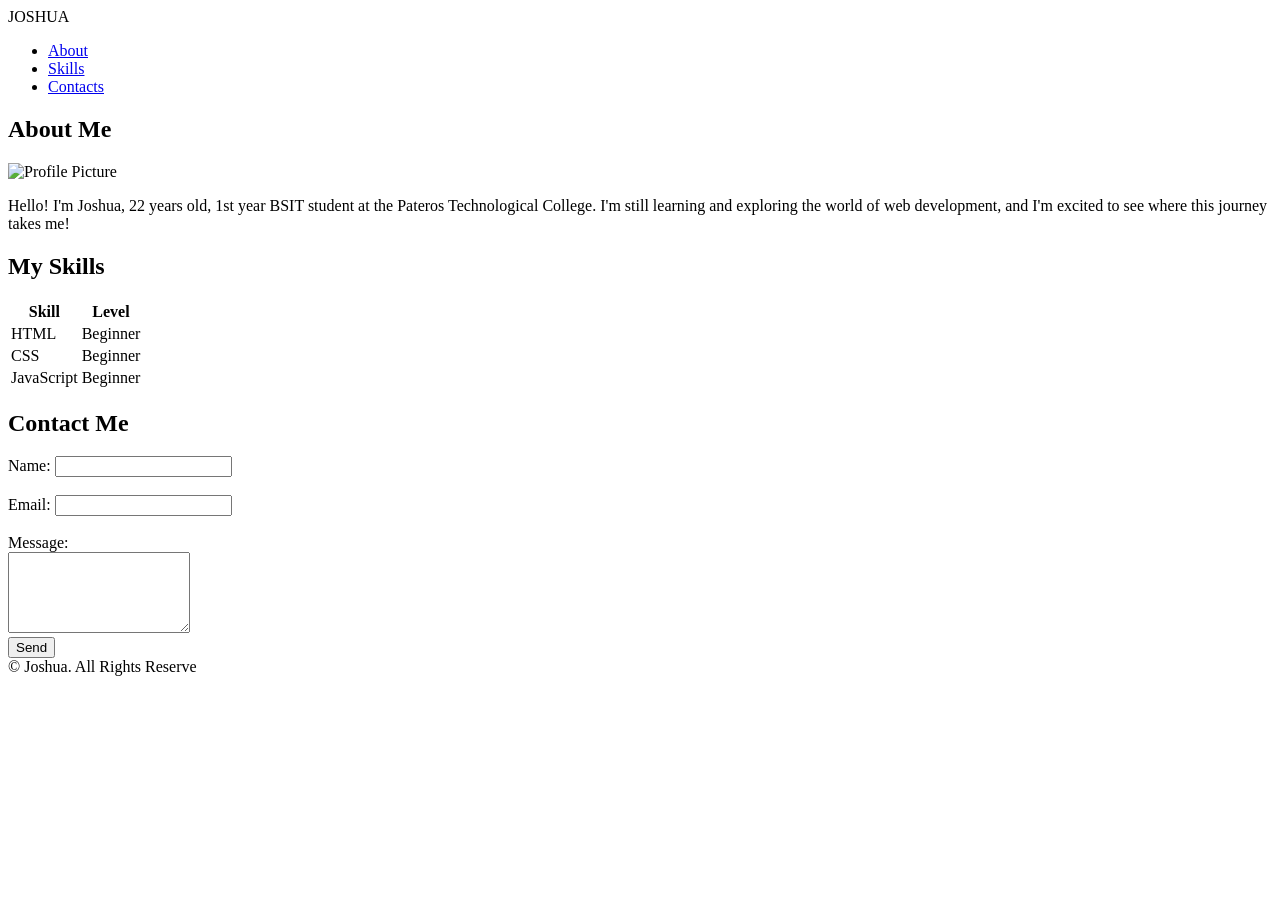
==== Finals Activity #1/Exercise #1/index.html @ 6f0b873d "Rename Finals Activity #1/Exercise #1/Images/Index.html to Finals Activity #1/Exercise #1/index.html" ====
<!doctype html>
<html lang="en">
  <head>
    <meta charset="UTF-8" />
    <meta name="viewport" content="width=device-width, initial-scale=1.0" />
    <link rel="stylesheet" href="style.css" />
    <link
      rel="stylesheet"
      href="https://cdnjs.cloudflare.com/ajax/libs/font-awesome/7.0.1/css/all.min.css"
    />
    <title>Profile Page</title>
  </head>
  <body>
    <header>
      <nav class="nav-links">
        <div class="logo">JOSHUA</div>
        <ul>
          <li><a href="#about">About</a></li>
          <li><a href="#skill">Skills</a></li>
          <li><a href="#contact">Contacts</a></li>
        </ul>
      </nav>
    </header>

    <main>
      <section id="about">
        <h2>About Me</h2>
        <img src="images/Joshua.png" alt="Profile Picture" />
        <p>
          Hello! I'm Joshua, 22 years old, 1st year BSIT student at the Pateros
          Technological College. I'm still learning and exploring the world of
          web development, and I'm excited to see where this journey takes me!
        </p>
      </section>

      <section id="skill">
        <h2>My Skills</h2>
        <table>
          <tr>
            <th>Skill</th>
            <th>Level</th>
          </tr>
          <tr>
            <td>HTML</td>
            <td>Beginner</td>
          </tr>
          <tr>
            <td>CSS</td>
            <td>Beginner</td>
          </tr>
          <tr>
            <td>JavaScript</td>
            <td>Beginner</td>
          </tr>
        </table>
      </section>

      <section id="contact">
        <h2>Contact Me</h2>
        <form>
          <label>Name:</label>
          <input type="text" required /><br /><br />

          <label>Email:</label>
          <input type="email" required /><br /><br />

          <label>Message:</label><br />
          <textarea rows="5" required></textarea><br />

          <button type="submit">Send</button>
        </form>
      </section>
    </main>

    <footer>&copy; Joshua. All Rights Reserve</footer>
  </body>
</html>
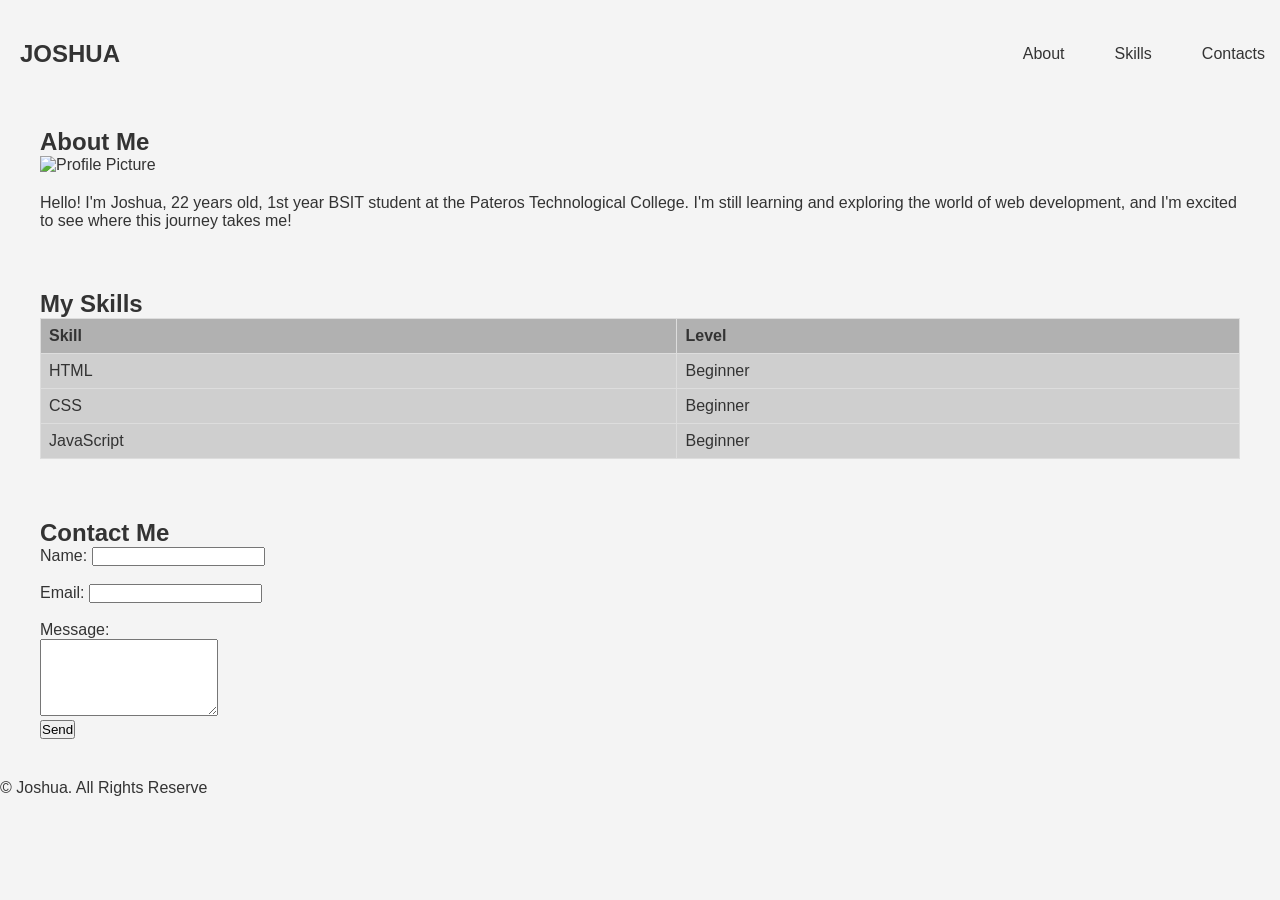
==== commit 2c13c2a1: "Update index.html" ====
--- a/Finals Activity #1/Exercise #1/index.html
+++ b/Finals Activity #1/Exercise #1/index.html
@@ -4,10 +4,6 @@
     <meta charset="UTF-8" />
     <meta name="viewport" content="width=device-width, initial-scale=1.0" />
     <link rel="stylesheet" href="style.css" />
-    <link
-      rel="stylesheet"
-      href="https://cdnjs.cloudflare.com/ajax/libs/font-awesome/7.0.1/css/all.min.css"
-    />
     <title>Profile Page</title>
   </head>
   <body>
--- a/Finals Activity #1/Exercise #1/style.css
+++ b/Finals Activity #1/Exercise #1/style.css
@@ -0,0 +1,107 @@
+* {
+  margin: 0;
+  padding: 0;
+  box-sizing: border-box;
+}
+
+body {
+  font-family: Arial, sans-serif;
+  background-color: #f4f4f4;
+  color: #333;
+}
+
+.logo {
+  font-size: 24px;
+  font-weight: bold;
+  color: #333;
+  padding: 20px;
+}
+
+.nav-links {
+  display: flex;
+  justify-content: space-between;
+  align-items: center;
+  margin-top: 20px;
+}
+
+.nav-links ul {
+  list-style: none;
+  display: flex;
+  gap: 20px;
+}
+
+.nav-links ul li a {
+  text-decoration: none;
+  color: #333;
+  padding: 10px 15px;
+  transition: background-color 0.3s ease;
+}
+
+.nav-links ul li a:hover {
+  background-color: #ddd;
+}
+
+main {
+  padding: 20px;
+}
+
+#about {
+  padding: 20px;
+  margin-bottom: 20px;
+  border-radius: 5px;
+}
+
+#about img {
+  width: 150px;
+  height: 150px;
+  margin-bottom: 20px;
+}
+
+#skill {
+  padding: 20px;
+  margin-bottom: 20px;
+  border-radius: 5px;
+}
+
+#skill table {
+  width: 100%;
+  border-collapse: collapse;
+}
+
+#skill table th,
+#skill table td {
+  border: 1px solid #ddd;
+  padding: 8px;
+  text-align: left;
+}
+
+th {
+  background-color: #b1b1b1;
+}
+td {
+  background-color: #cfcfcf;
+}
+
+#contact {
+  padding: 20px;
+  border-radius: 5px;
+}
+
+#contact ul {
+  list-style: none;
+}
+
+#contact ul li {
+  margin-bottom: 10px;
+}
+
+#contact ul li a {
+  text-decoration: none;
+  color: #333;
+  padding: 10px 15px;
+  transition: background-color 0.3s ease;
+}
+
+#contact ul li a:hover {
+  background-color: #ddd;
+}
